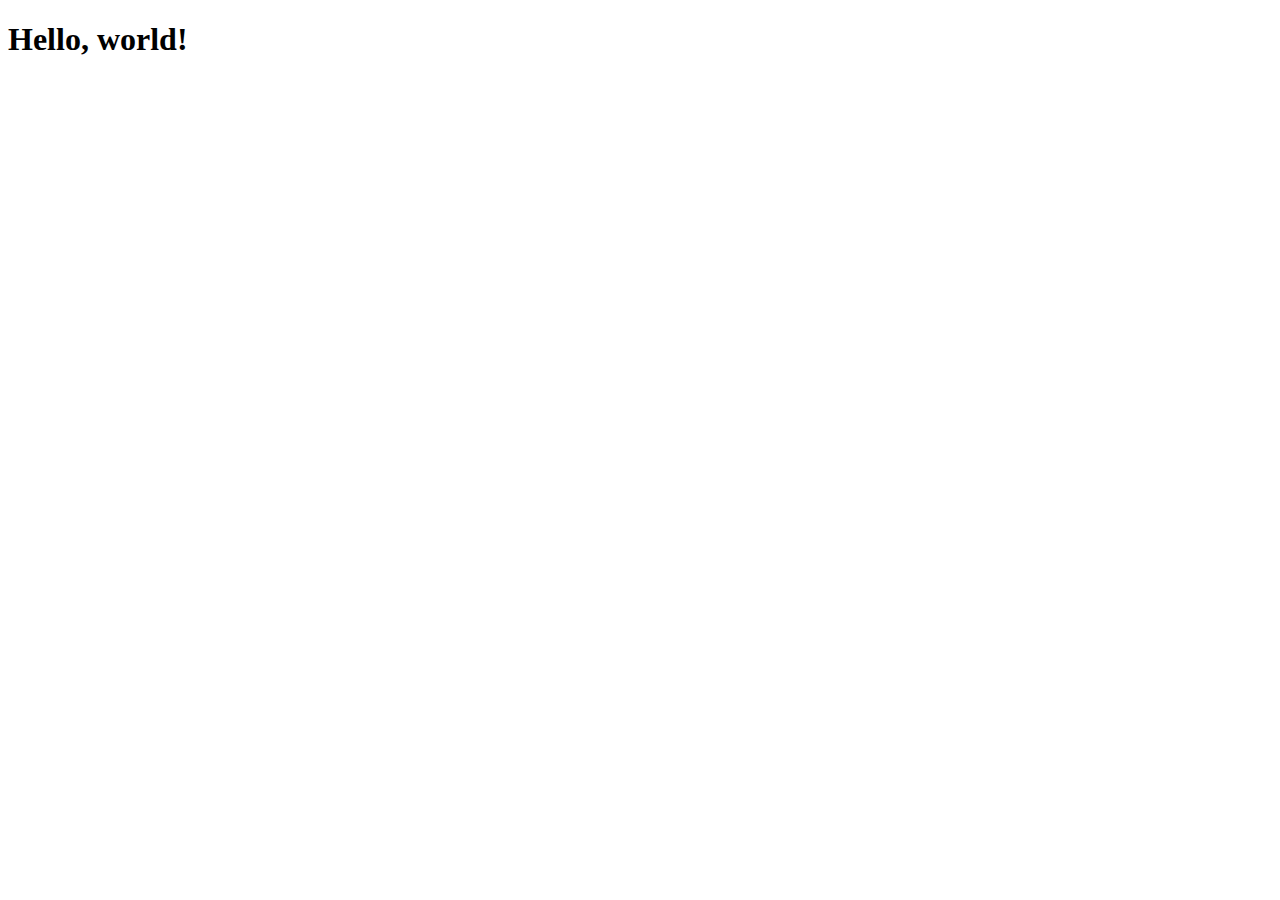
==== 1_starter/index.html @ 04eaf857 "create starter" ====
<!doctype html>
<html lang="en">
  <head>
    <!-- Required meta tags -->
    <meta charset="utf-8">
    <meta name="viewport" content="width=device-width, initial-scale=1, shrink-to-fit=no">

    <!-- Bootstrap CSS -->
    <link rel="stylesheet" href="../bootstrap/css/bootstrap.css">

    <title>Hello, world!</title>
  </head>
  <body>
    <h1>Hello, world!</h1>

  </body>
</html>
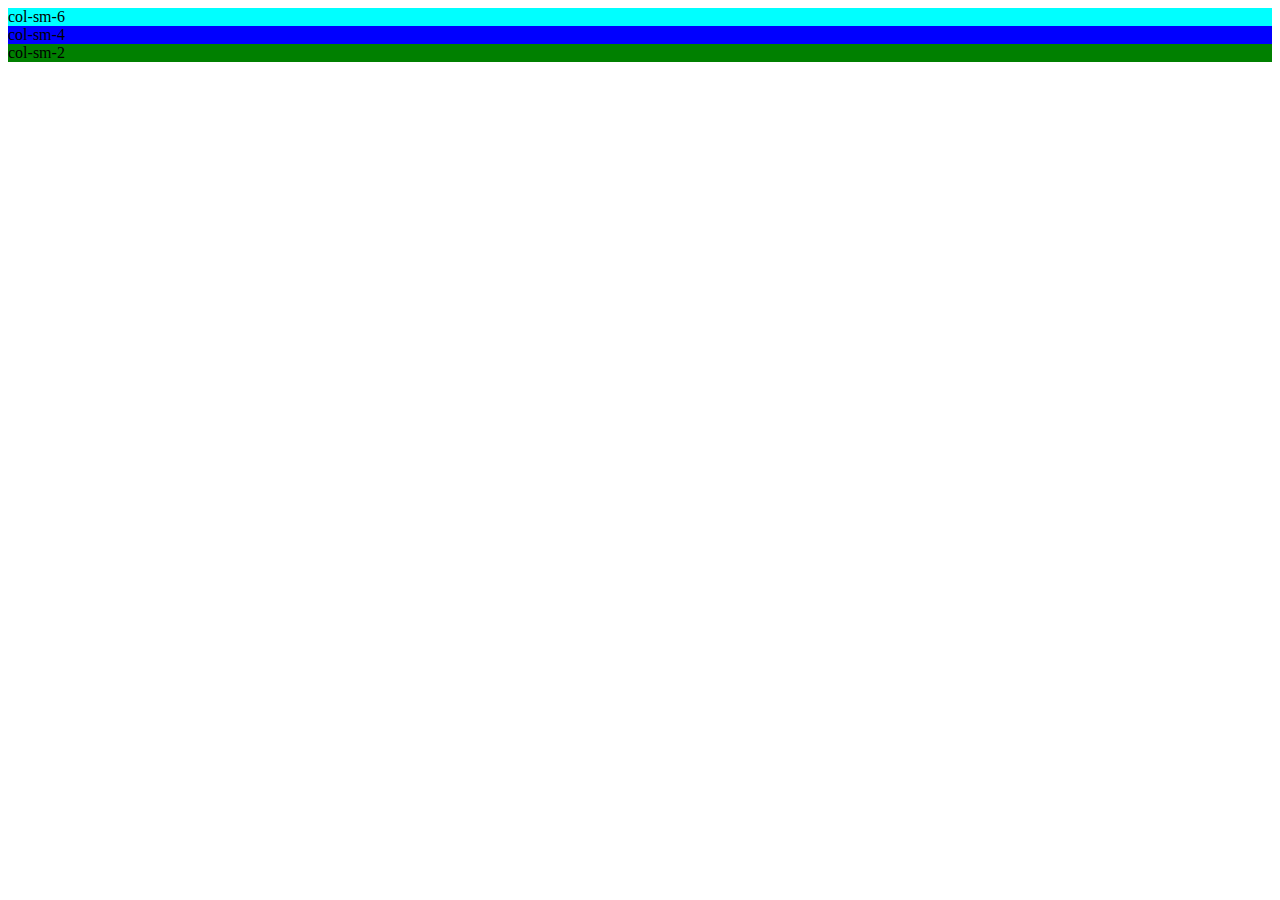
==== commit 54b69b7b: "grid system" ====
--- a/1_starter/index.html
+++ b/1_starter/index.html
@@ -1,5 +1,5 @@
 <!doctype html>
-<html lang="en">
+<html lang="th">
   <head>
     <!-- Required meta tags -->
     <meta charset="utf-8">
@@ -11,7 +11,12 @@
     <title>Hello, world!</title>
   </head>
   <body>
-    <h1>Hello, world!</h1>
-
+    <div class="container">
+        <div class="row">
+            <div class="col-sm-6 col-md-4" style="background-color: aqua;">col-sm-6</div>
+            <div class="col-sm-4 col-md-4" style="background-color: blue;">col-sm-4</div>
+            <div class="col-sm-2 col-md-4" style="background-color: green;">col-sm-2</div>
+        </div>
+    </div>
   </body>
 </html>